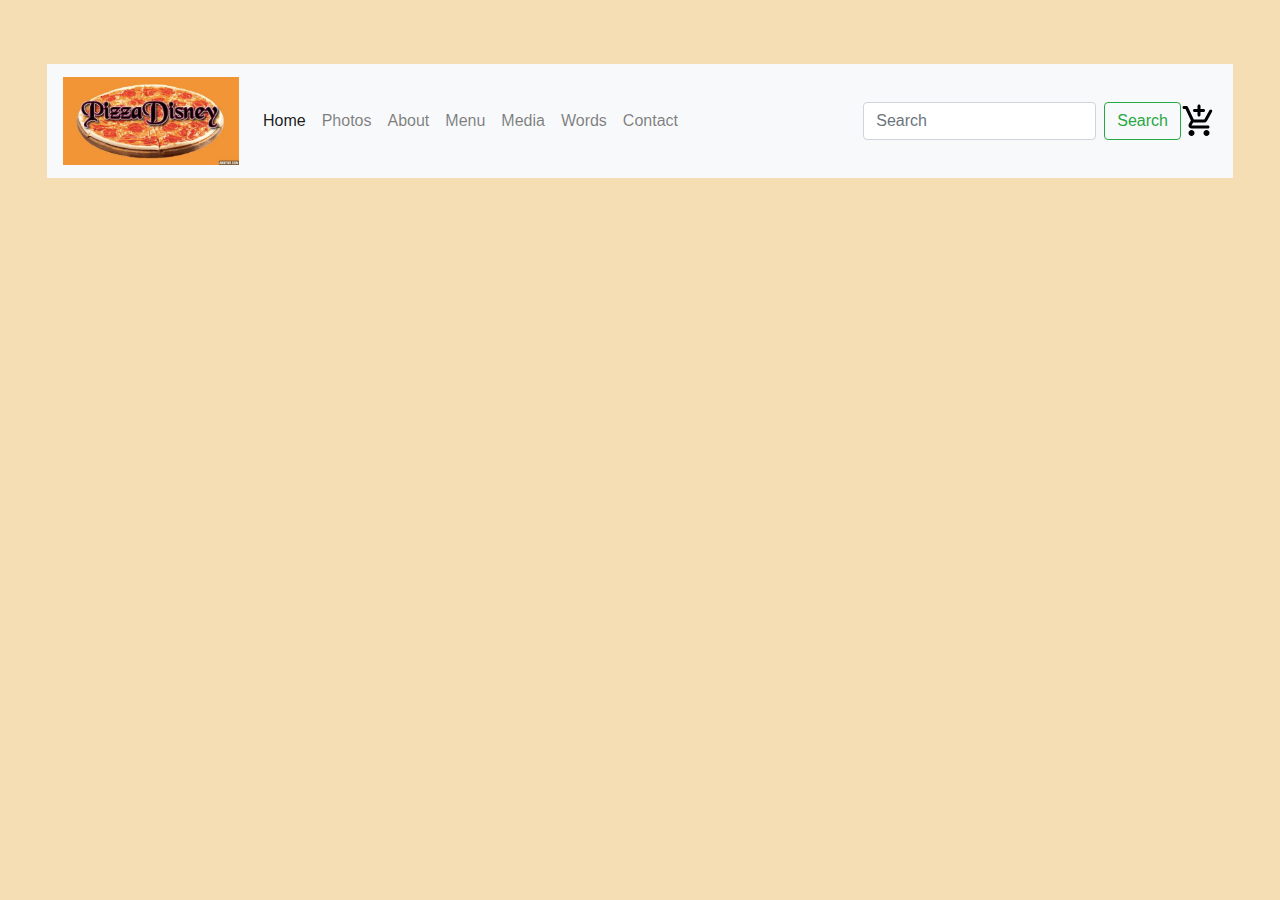
==== About.html @ fc85d1e8 "Added the about file" ====
<!DOCTYPE html>
<html lang="en" dir="ltr">
  <head>
    <meta charset="utf-8">
    <link rel="shortcut icon" href="imgs/pizzadianey.jpg">
    <link rel="stylesheet" href="css/pages.css">
    <link rel="stylesheet" href="https://maxcdn.bootstrapcdn.com/bootstrap/4.0.0/css/bootstrap.min.css" integrity="sha384-Gn5384xqQ1aoWXA+058RXPxPg6fy4IWvTNh0E263XmFcJlSAwiGgFAW/dAiS6JXm" crossorigin="anonymous">
    <script type="text/javascript" src="js/script.js" async></script>
    <script type="text/javascript" src="js/jquery-3.4.1.js" async></script>
    <title>PizzaDisney-About</title>
  </head>
  <body class="body">
    <div class="container-fluid">
        <header>
            <div id="jumbotron" class="jumbotron">
              <nav class="navbar navbar-expand-lg navbar-light bg-light">

                  <button class="navbar-toggler" type="button" data-toggle="collapse" data-target="#navbarTogglerDemo03" aria-controls="navbarTogglerDemo03" aria-expanded="false" aria-label="Toggle navigation">
            <span class="navbar-toggler-icon"></span>
            </button>
                  <a class="navbar-brand" href="#"><div id="center">
                      <img src="imgs/pizzadianey.jpg" alt="project-_logo" height="88">
                      <!-- <h1>PizzaDisney</h1> -->
                  </div></a>

                  <div class="collapse navbar-collapse" id="navbarTogglerDemo03">
                      <ul class="navbar-nav mr-auto mt-2 mt-lg-0">
                          <li class="nav-item active">
                              <a class="nav-link" href="index.html">Home <span class="sr-only">(current)</span></a>
                          </li>
                          <li class="nav-item">
                              <a class="nav-link" href="Photos.html">Photos</a>
                          </li>
                          <li class="nav-item">
                              <a class="nav-link" href="About.html">About</a>
                          </li>
                          <li>
                              <a class="nav-link" href="Menu.html">Menu</a>
                          </li>
                          <li>
                              <a class="nav-link" href="Media.html">Media</a>
                          </li>
                          <li>
                              <a class="nav-link" href="Words.html">Words</a>
                          </li>
                          <li>
                              <a class="nav-link" href="Contact.html">Contact</a>
                          </li>
                      </ul>
                      <form class="form-inline my-2 my-lg-0">
                          <input class="form-control mr-sm-2" type="search" placeholder="Search" aria-label="Search">
                          <br><button class="btn btn-outline-success my-2 my-sm-0" type="submit">Search</button>
                      </form>
                    <img src="imgs/round-add_shopping_cart-black-18/2x/round_add_shopping_cart_black_18dp.png" alt="">
                  </div>
              </nav>
            </div>

        </header>
    </div>

  </body>
</html>
---- css/pages.css ----
/* styling the other pages */
.body{
  background-color: wheat;
}
/* styles for Photos.html  beggins here*/
.background{
  background-color: wheat;

}

#jumbotron{
  background-color: transparent;
}
.navbar{
  background-color: transparent;
}
/* styles for Photos.html ends here */
 /* styles for contact page begin here */
 .center{
   text-align: center;
   padding-left: 3%;
 }
 table {
    width: 100%;
    word-break: break-word;
    font-size: initial;
    font-family: monospace;
    tab-size: 4;
    white-space: pre-wrap !important;
    border-spacing: 0px;
    margin: 0px;}
    table {
    white-space: normal;
    line-height: normal;
    font-weight: normal;
    font-size: medium;
    font-style: normal;
    color: -internal-quirk-inherit;
    text-align: start;
    font-variant: normal;
}
/* styling the gallery photos page */
* {
  box-sizing: border-box;
}

body {
  margin: 0;
  font-family: Arial;
}

/* The grid: Four equal columns that floats next to each other */
.column {
  float: left;
  width: 25%;
  padding: 10px;
}

/* Style the images inside the grid */
.column img {
  opacity: 0.8;
  cursor: pointer;
}

.column img:hover {
  opacity: 1;
}

/* Clear floats after the columns */
.row:after {
  content: "";
  display: table;
  clear: both;
}

/* The expanding image container */
.container {
  position: relative;
  display: none;
}

/* Expanding image text */
#imgtext {
  position: absolute;
  bottom: 15px;
  left: 15px;
  color: white;
  font-size: 20px;
}

/* Closable button inside the expanded image */
.closebtn {
  position: absolute;
  top: 10px;
  right: 15px;
  color: white;
  font-size: 35px;
  cursor: pointer;
}
/* end of gallery styling */
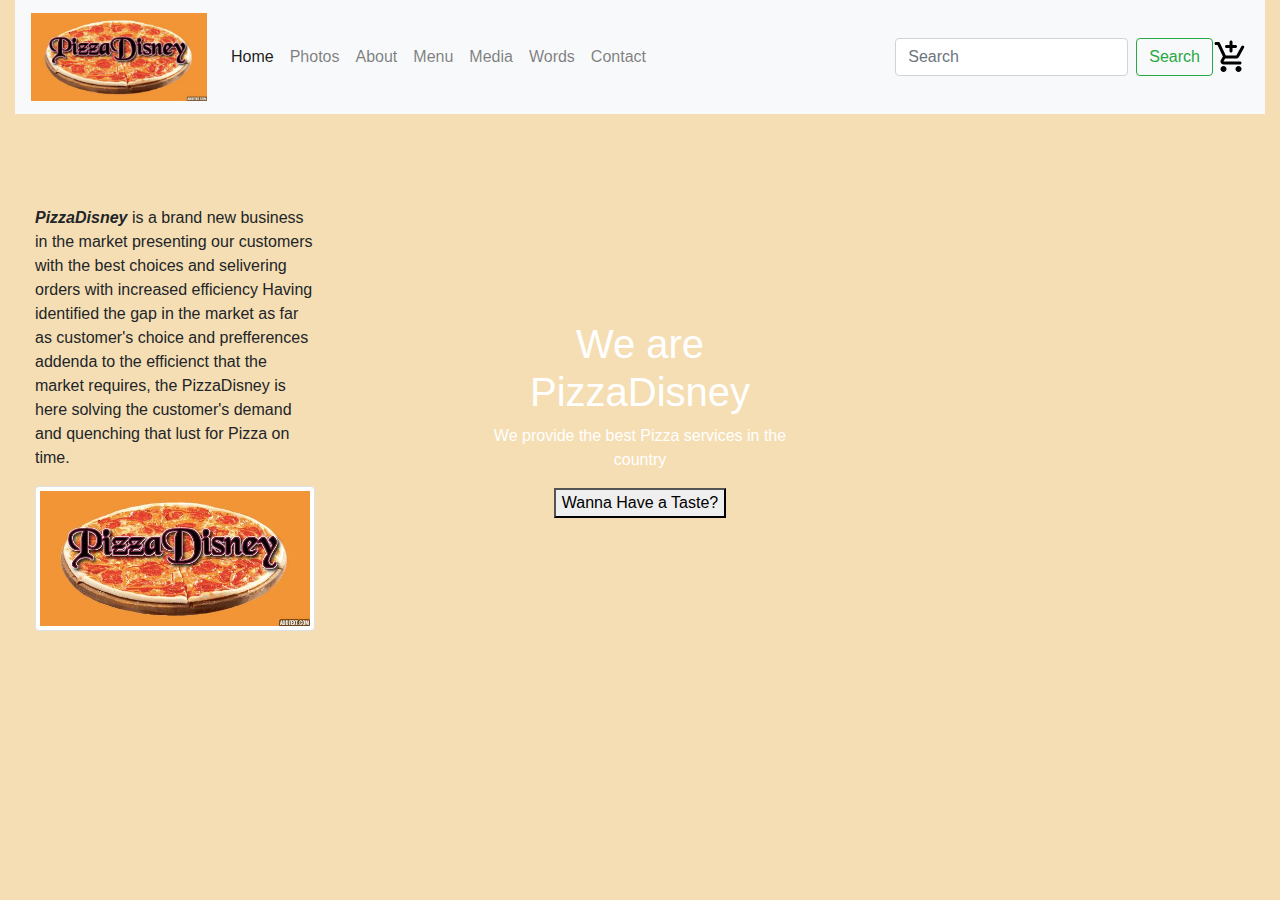
==== commit 41623a84: "Changed worked on the add buttons"" ====
--- a/About.html
+++ b/About.html
@@ -4,16 +4,26 @@
     <meta charset="utf-8">
     <link rel="shortcut icon" href="imgs/pizzadianey.jpg">
     <link rel="stylesheet" href="css/pages.css">
+    <link rel="stylesheet" href="css/bootstrap.css">
+    <link rel="stylesheet" href="css/bootstrap-grid.css">
+    <link rel="stylesheet" href="css/_icons.scss">
+    <link rel="stylesheet" href="css/_animated.scss">
+    <script type="text/javascript" src="js/search.js" async></script>
+    <script type="text/javascript" src="js/bootstrap.js" async></script>
     <link rel="stylesheet" href="https://maxcdn.bootstrapcdn.com/bootstrap/4.0.0/css/bootstrap.min.css" integrity="sha384-Gn5384xqQ1aoWXA+058RXPxPg6fy4IWvTNh0E263XmFcJlSAwiGgFAW/dAiS6JXm" crossorigin="anonymous">
     <script type="text/javascript" src="js/script.js" async></script>
     <script type="text/javascript" src="js/jquery-3.4.1.js" async></script>
+    <script type="text/javascript" src="js/bootstrap.js">
+
+    </script>
     <title>PizzaDisney-About</title>
+
   </head>
-  <body class="body">
+  <body class="body" id="myMenu">
     <div class="container-fluid">
         <header>
-            <div id="jumbotron" class="jumbotron">
-              <nav class="navbar navbar-expand-lg navbar-light bg-light">
+            <!-- <div id="jumbotron" class="jumbotron"> -->
+              <nav id="navbar" class="navbar navbar-expand-lg navbar-light bg-light">
 
                   <button class="navbar-toggler" type="button" data-toggle="collapse" data-target="#navbarTogglerDemo03" aria-controls="navbarTogglerDemo03" aria-expanded="false" aria-label="Toggle navigation">
             <span class="navbar-toggler-icon"></span>
@@ -48,15 +58,40 @@
                           </li>
                       </ul>
                       <form class="form-inline my-2 my-lg-0">
-                          <input class="form-control mr-sm-2" type="search" placeholder="Search" aria-label="Search">
+                          <input class="form-control mr-sm-2" id="mySearch" onkeyup="myFuncton()"  type="search" placeholder="Search" aria-label="Search">
                           <br><button class="btn btn-outline-success my-2 my-sm-0" type="submit">Search</button>
                       </form>
                     <img src="imgs/round-add_shopping_cart-black-18/2x/round_add_shopping_cart_black_18dp.png" alt="">
                   </div>
               </nav>
-            </div>
+            <!-- </div> -->
 
         </header>
+        <br><br><br>
+        <div class="card-body">
+          <div class="row">
+            <div class="col-3">
+            <p> <strong><i>PizzaDisney</i></strong> is a brand new business in the market presenting our customers with the best choices and selivering orders with increased efficiency
+            Having identified the gap in the market as far as customer's choice and prefferences addenda to the efficienct that the market requires, the PizzaDisney is here solving the customer's demand and quenching that lust for Pizza on time. </p>
+            <img src="imgs/pizzadianey.jpg" class="img-fluid img-thumbnail" alt="">
+            </div>
+            <div class="col-6">
+              <div id="About">
+                <div style="background-image:url(imgs/pizza-animated-gif-53.gif)">
+                 <div class="hero-text">
+                   <h1>We are PizzaDisney</h1>
+                   <p>We provide the best Pizza services in the country</p>
+                   <a href="Contact.html"><button>Wanna Have a Taste?</button></a>
+                 </div>
+                </div>
+              </div>
+            </div>
+            <div class="col-3">
+
+            </div>
+          </div>
+        </div>
+
     </div>
 
   </body>
--- a/css/pages.css
+++ b/css/pages.css
@@ -40,11 +40,11 @@
     font-variant: normal;
 }
 /* styling the gallery photos page */
-* {
+* .background{
   box-sizing: border-box;
 }
 
-body {
+.background {
   margin: 0;
   font-family: Arial;
 }
@@ -97,4 +97,54 @@
   font-size: 35px;
   cursor: pointer;
 }
+
 /* end of gallery styling */
+ /* styling the media text over image */
+ #container {
+  position: relative;
+  max-width: 800px; /* Maximum width */
+  margin: 0 auto; /* Center it */
+}
+
+#container .content {
+  position: absolute; /* Position the background text */
+  bottom: 0; /* At the bottom. Use top:0 to append it to the top */
+  background: rgb(0, 0, 0); /* Fallback color */
+  background: rgba(0, 0, 0, 0.5); /* Black background with 0.5 opacity */
+  color: #f1f1f1; /* Grey text */
+  width: 100%; /* Full width */
+  padding: 20px; /* Some padding */
+}
+/* end of media over image styling */
+
+
+/* styling the about page */
+#About {
+  height: 100%;
+}
+
+/* The hero image */
+.hero-image {
+/* Use "linear-gradient" to add a darken background effect to the image (photographer.jpg). This will make the text easier to read */
+background-image: linear-gradient(rgba(0, 0, 0, 0.5), rgba(0, 0, 0, 0.5)), url("./imgs/pizza-animated-gif-53.gif");
+
+/* Set a specific height */
+height: 50%;
+
+/* Position and center the image to scale nicely on all screens */
+background-position: center;
+background-repeat: no-repeat;
+background-size: cover;
+position: relative;
+}
+
+/* Place text in the middle of the image */
+.hero-text {
+text-align: center;
+position: absolute;
+top: 50%;
+left: 50%;
+transform: translate(-50%, -50%);
+color: white;
+}
+/* end of the about page */
